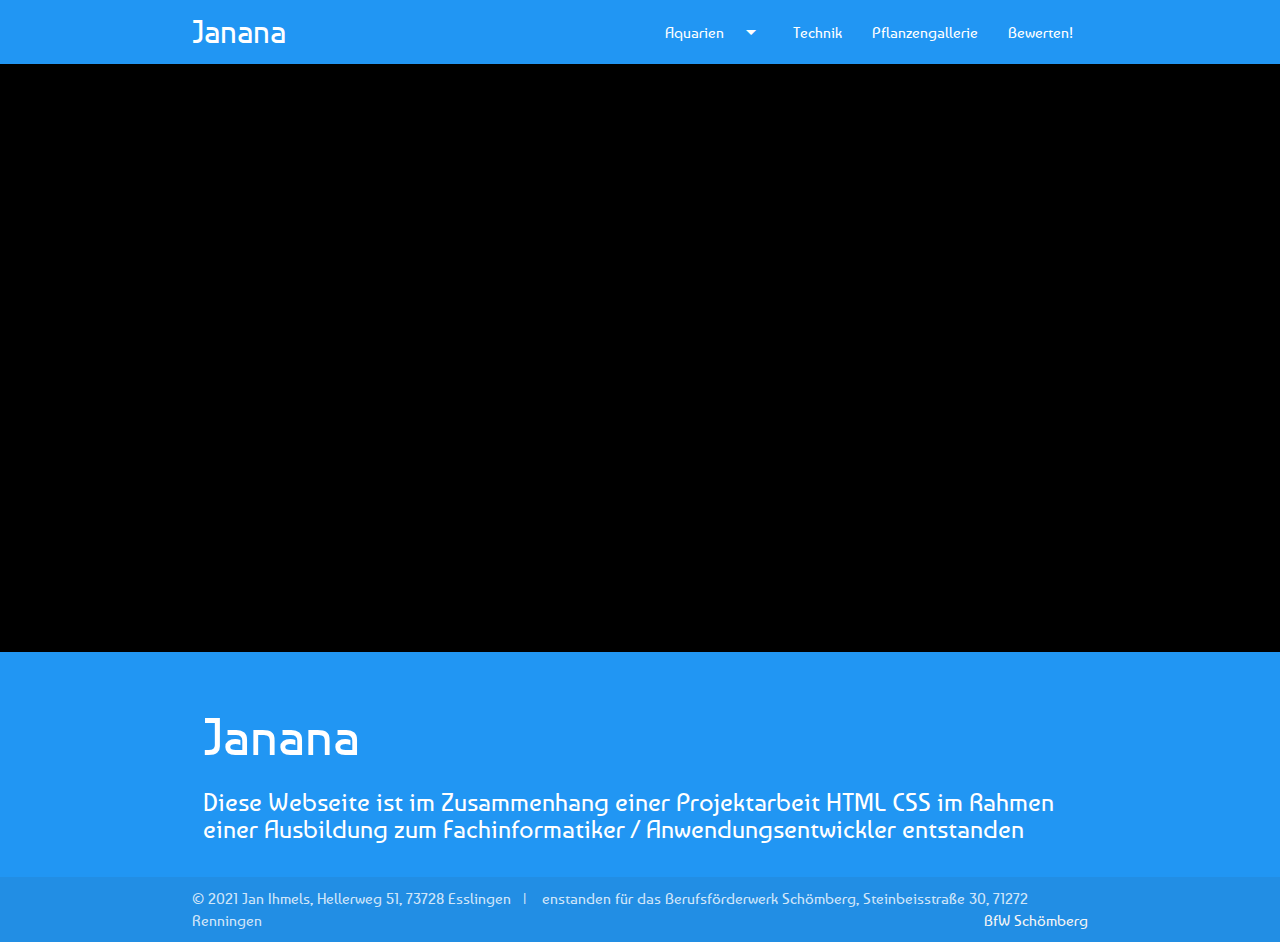
==== test.html @ be723d02 "Bissle gefixt" ====
<html lang="de">
    <head>
        <meta charset="UTF-8" />
        <meta http-equiv="X-UA-Compatible" />
        <meta name="viewport" content="width=device-width, initial-scale=1.0" />
<!-- load stylesheets-->        
        <link rel="stylesheet" href="css/materialize.min.css" />
        <link rel="preconnect" href="https://fonts.gstatic.com">
        <link rel="preconnect" href="https://fonts.gstatic.com">
<link href="https://fonts.googleapis.com/css2?family=Baumans&display=swap" rel="stylesheet">
        <link rel="stylesheet" href="css/style.css" />
        <link rel="stylesheet" href="https://fonts.googleapis.com/icon?family=Material+Icons" />
        <link rel="shortcut icon" href="pics/banana.ico" />
<!-- page title -->
        <title>Janana - Meine Aquarien</title>
    </head>
<!-- black background -->
    <body class="black">
<!-- dropdown menu for navbar-->
        <ul id="dropdown1" class="dropdown-content blue2 white-text">
            <li><a href="sites/aquarium1.html" class="white-text">54l Aquarium</a></li>
            <li><a href="sites/aquarium2.html" class="white-text">180l Aquarium</a></li>
            <li><a href="sites/aquarium3.html" class="white-text">12l Aquarium</a></li>
        </ul>
<!-- fixed navbar (always on top) -->
        <div class="navbar-fixed">
            <nav>
                <div class="nav-wrapper blue">
                    <div class="container">
                        <a href="#" class="brand-logo">Janana</a>
                        <a href="#" class="sidenav-trigger left" data-target="slide-out"><i class="material-icons">menu</i></a>
                        <ul class="right hide-on-med-and-down">
                            <li><a href="#" class="dropdown-trigger white-text" data-target="dropdown1">Aquarien<i class="material-icons right white-text">arrow_drop_down</i></a></li>
                            <li><a href="sites/technik.html" class="white-text">Technik</a></li>
                            <li><a href="sites/pflanzengallerie.html" class="white-text">Pflanzengallerie</a></li>
                            <li><a href="sites/bewertung.php" class="white-text">Bewerten!</a></li>
                        </ul>
                    </div>
                </div>
            </nav>
        </div> 
<!-- dropdown menu sidebar -->
        <ul id="dropdown2" class="dropdown-content blue2 white-text">
            <li><a href="sites/aquarium1.html" class="white-text">54l Aquarium</a></li>
            <li><a href="sites/aquarium2.html" class="white-text">180l Aquarium</a></li>
            <li><a href="sites/aquarium3.html" class="white-text">12l Aquarium</a></li>
        </ul>
<!-- sidebar for smaller screens -->
        <ul class="sidenav blue" id="slide-out">
            <li><a href="#" class="dropdown-trigger white-text" data-target="dropdown2">Aquarien<i class="material-icons right white-text">arrow_drop_down</i></a></li>
            <li><a href="sites/technik.html" class="white-text">Technik</a></li>
            <li><a href="sites/pflanzengallerie.html " class="white-text">Pflanzengallerie</a></li>
            <li><a href="sites/bewertung.php" class="white-text">Bewerten!</a></li>
        </ul>
        <p class="demo"></p>
        <footer class="page-footer blue">
            <div class="container">
              <div class="row">
                <div class="col l12 s12">
                  <h2 class="white-text">Janana</h5>
                  <p class="grey-text text-lighten-4"><h5>Diese Webseite ist im Zusammenhang einer Projektarbeit HTML CSS im Rahmen einer Ausbildung zum Fachinformatiker / Anwendungsentwickler entstanden</h5></p>
                </div>
              </div>
            </div>
            <div class="footer-copyright">
                <div class="container">
                © 2021 Jan Ihmels, Hellerweg 51, 73728 Esslingen &nbsp;&nbsp;| &nbsp;&nbsp; enstanden für das Berufsförderwerk Schömberg, Steinbeisstraße 30, 71272 Renningen
                <a class="grey-text text-lighten-4 right" href="https://www.bfw-schoemberg.de">BfW Schömberg</a>
            </div>
            </div>
          </footer>
          
              
<!-- java script starts here -->
        <script src="js/jquery-3.6.0.js"></script>
        <script src="js/materialize.js"></script>
        <script>
            const slide_menu = document.querySelectorAll(".sidenav");
            M.Sidenav.init(slide_menu, {});
        </script>
        <script>
            $(document).ready(function(){
                $('.dropdown-trigger').dropdown();
                $('.parallax').parallax();
               });
        </script>
    </body>
</html>
---- css/style.css ----
*{
  font-family: 'Baumans', cursive;
 }
.brand-logo {
  color : antiquewhite;
}
.blue {
  background-color : rgb(0, 155, 226);
}
.blue2 {
  background-color : rgb(16, 77, 105);
}
.all {
  background-color: black;
}
.parallax-container {
  height: 25em
}
.demo {
  height: 62vh !important;
}
.normalertext {
  font-size: 2em;
}
.bw{
  font-size: 1.4em;
}

h1 {
  text-shadow: 0.1em 0.1em 0.1em black;
}
.dropdown-content > li:hover {
  background-color: rgb(0, 155, 226);
}
li:hover {
  background-color: rgb(16, 77, 105);
}
.dropdown-content > li > a:hover, .dropdown-menu > li > a:focus {
  background-image:none !important;
}
.dropdown-content > li > a:hover, .dropdown-menu > li > a:focus {
  background-color:rgb(0, 155, 226);
}

.bl-sm {
  font-size: 0.8em;
}

input[type=range]::-webkit-slider-runnable-track {
  background-color: rgb(0, 155, 226);
  box-shadow: 0 1px 0 0 rgb(16, 77, 105)
}

input[type=range]::-webkit-slider-thumb {
  background-color:rgb(16, 77, 105);
}

input[type=range]+.thumb{
  background-color: rgb(16, 77, 105);
}

.input-field textarea:focus + label {
  color: rgb(0, 155, 226) !important;
}

.row .input-field textarea:focus {
  border-bottom: 1px solid rgb(0, 155, 226)!important;
  box-shadow: 0 1px 0 0 rgb(0, 155, 226) !important;
}

.cropped {
  position: relative;
  width: 50%;
}

.cropped:after {
  content: "";
  display: block;
  padding-bottom: 10%;
}

.imgcenter {
  display:flex;
  justify-content: center;
  flex-direction: column;
}

.cardtextsize {
  font-size: 0.75em;
}

.centert {
  display: flex !important; 
  justify-content: center !important;
  flex-direction: column !important;
}

.pfl-nm {
  font-style: italic;
}

.aq1 {
  margin-bottom: 3em;
}

.lb-image, .lb-dataContainer {
  max-width: 100%;
  height: auto !important;
  width: 100%;
 }
 
 .lb-outerContainer {
  max-width: 100%;
  height: auto !important;
 }

 .technik {
   position: fixed;
 }

 .technik-container {
   height: 140vh !important;
}


.technik-text {
  background-color: rgb(0, 155, 226);
  outline:1px solid white;
  position: absolute;
  width: 60%;
  height: auto;
  left: 17%;
  top: 14%;
  z-index: 6;
  display: none;
  font-size: 0.8em;
}

.technik-p {
  margin: 3px;
  font-size: 1.4em;
}

p.technik-p {
  font-size: 1em;
}

.btn-small {
  width: 10px !important;
  height: 10px !important;
}

i.resp-icon {
  color:rgb(0, 155, 226);
}

.technik-btn-1 {
  position: absolute;
  top: 5%;
  left: 0%;
}


.technik-btn-1:hover + .technik-text {
  display: block;
  position: absolute;
 }


.technik-btn-2 {
  position: absolute;
  top: 20%;
  left: 15%;
}

.technik-btn-2:hover + .technik-text {
  display: block;
  position: absolute;
 }

 .technik-btn-3 {
  position: absolute;
  top: 68%;
  left: 30%;
}

.technik-btn-3:hover + .technik-text {
  display: block;
  position: absolute;
 }

 .technik-btn-4 {
  position: absolute;
  top: 75%;
  left: 30%;
}


.technik-btn-4:hover + .technik-text {
  display: block;
  position: absolute;
 }
 .technik-btn-5 {
  position: absolute;
  top: 82%;
  left: 30%;
}

.technik-btn-5:hover + .technik-text {
  display: block;
  position: absolute;
 }

 .technik-btn-6 {
  position: absolute;
  top: 12%;
  left: 0%;
}

.technik-btn-6:hover + .technik-text {
  display: block;
  position: absolute;
 }

 .technik-btn-7 {
  position: absolute;
  top: 19%;
  left: 0%;
}

.technik-btn-7:hover + .technik-text {
  display: block;
  position: absolute;
 }
 
 .technik-btn-8 {
  position: absolute;
  top: 11%;
  left: 32%;
}

.technik-btn-8:hover + .technik-text {
  display: block;
  position: absolute;
 }

 .technik-btn-9 {
  position: absolute;
  top: 50%;
  left: 39%;
}

.technik-btn-9:hover + .technik-text {
  display: block;
  position: absolute;
 }

 .technik-btn-10 {
  position: absolute;
  top: 1%;
  left: 45%;
}

.technik-btn-10:hover + .technik-text {
  display: block;
  position: absolute;
 }

 .technik-btn-11 {
  position: absolute;
  top: 40%;
  left: 84%;
}

.technik-btn-11:hover + .technik-text {
  display: block;
  position: absolute;
 }

 .technik-btn-12 {
  position: absolute;
  top: 48%;
  left: 74%;
}

.technik-btn-12:hover + .technik-text {
  display: block;
  position: absolute;
 }

.page-footer-fixed {
  position: fixed;
  left: 0;
  bottom: 0;
  width: 100%;
}

.page-footer {
  font-size: 0.7em;
}
h5.footer-1 {
  font-size: 1em;
}
h2.footer-1 {
  font-size: 1.3em
}
@media(min-width: 35em) {
  .bl-sm {
    font-size: 1em;
  }
  .cropped {
    height: 20vw;
    width: 20vw;
    overflow: hidden;
    border: none;
  }
  .cardtextsize {
    font-size: 1.2em;
  }
  .btn-small {
    width: 20px !important;
    height: 20px !important;
  }
}

@media(min-width: 50em) {
  .bl-sm {
    font-size: 1em;
  }
  .cropped {
    height: 20vw;
    width: 20vw;
    overflow: hidden;
    border: none;
  }
  .cardtextsize {
    font-size: 1.5em;
  }
  .btn-small {
    width: 30px !important;
    height: 30px !important;
  }

  i.resp-icon {
    color:rgb(255, 255, 255);
  }

  .technik-p {
    margin: 3px;
    font-size: 1.8em;
  }
  
  p.technik-p {
    font-size: 1.4em;
  }
  .page-footer {
    font-size: 1em;
  }
  h5.footer-1 {
    font-size: 1.5em;
  }
  h2.footer-1 {
    font-size: 2em
  }
}

@media(min-width: 80em) {
  .cardtextsize {
    font-size: 2.15em;
  }
}
@media(min-width: 93em) {
  .technik-text {
    left: 110%;
    top: 14%;
  }
}
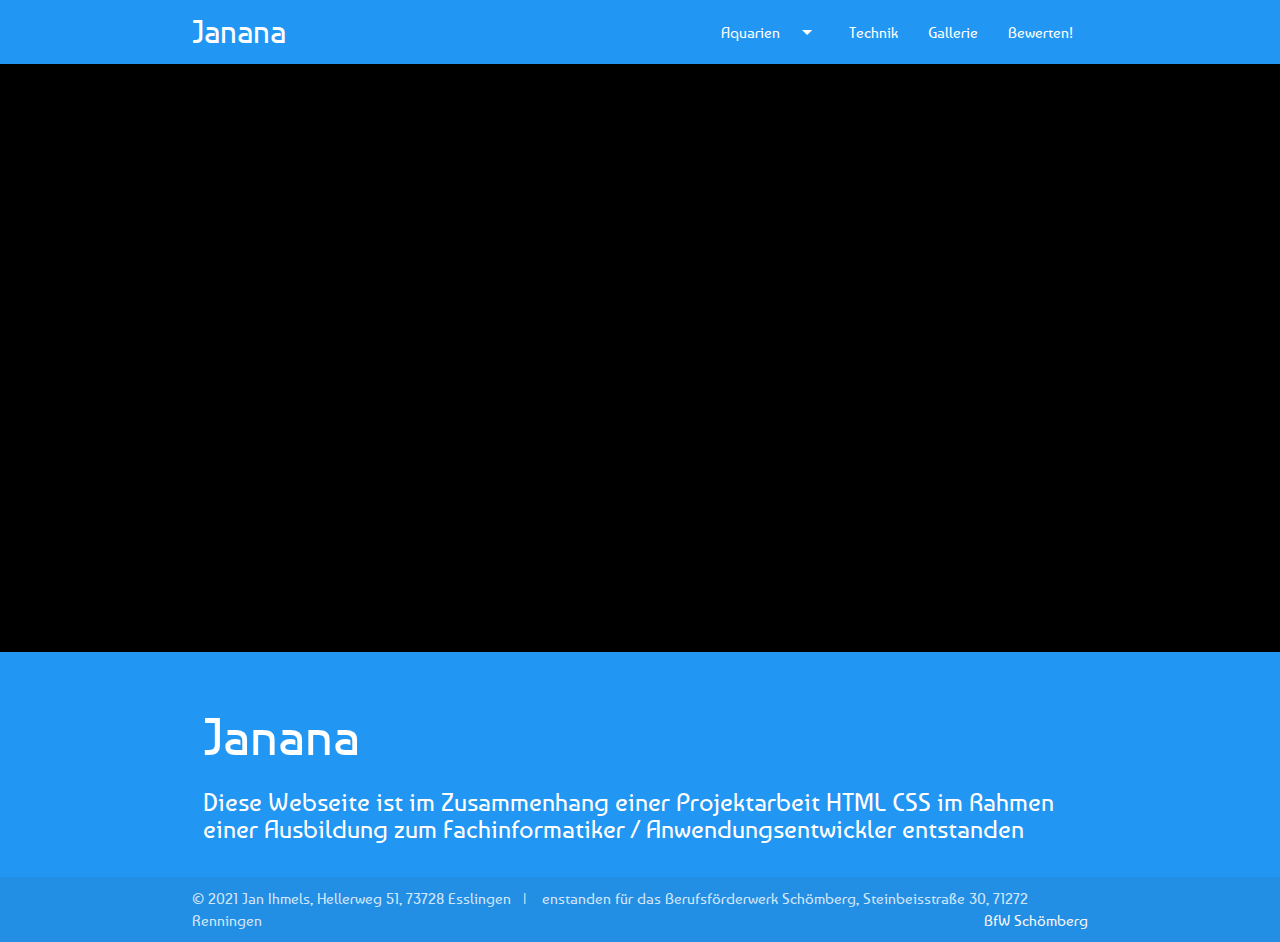
==== commit 71f11864: "fixes" ====
--- a/test.html
+++ b/test.html
@@ -32,7 +32,7 @@
                         <ul class="right hide-on-med-and-down">
                             <li><a href="#" class="dropdown-trigger white-text" data-target="dropdown1">Aquarien<i class="material-icons right white-text">arrow_drop_down</i></a></li>
                             <li><a href="sites/technik.html" class="white-text">Technik</a></li>
-                            <li><a href="sites/pflanzengallerie.html" class="white-text">Pflanzengallerie</a></li>
+                            <li><a href="sites/pflanzengallerie.html" class="white-text">Gallerie</a></li>
                             <li><a href="sites/bewertung.php" class="white-text">Bewerten!</a></li>
                         </ul>
                     </div>
@@ -49,7 +49,7 @@
         <ul class="sidenav blue" id="slide-out">
             <li><a href="#" class="dropdown-trigger white-text" data-target="dropdown2">Aquarien<i class="material-icons right white-text">arrow_drop_down</i></a></li>
             <li><a href="sites/technik.html" class="white-text">Technik</a></li>
-            <li><a href="sites/pflanzengallerie.html " class="white-text">Pflanzengallerie</a></li>
+            <li><a href="sites/pflanzengallerie.html " class="white-text">Gallerie</a></li>
             <li><a href="sites/bewertung.php" class="white-text">Bewerten!</a></li>
         </ul>
         <p class="demo"></p>
--- a/css/style.css
+++ b/css/style.css
@@ -1,52 +1,57 @@
- *{
-  font-family: 'Baumans', cursive;
- }
-.brand-logo {
-  color : antiquewhite;
-}
+*{
+  font-family: 'Baumans', cursive; /* Schriftart für die ganze Seite */
+ }
+
 .blue {
-  background-color : rgb(0, 155, 226);
+  background-color : rgb(0, 155, 226); /* Design Farbe 1*/
 }
 .blue2 {
-  background-color : rgb(16, 77, 105);
+  background-color : rgb(16, 77, 105); /* Design Farbe 2*/
 }
 .all {
-  background-color: black;
-}
-.parallax-container {
+  background-color: black; /* Design Background */
+}
+.parallax-container { /* Höhe der Parallaxen Container */
   height: 25em
 }
+.aq1 { /* Abstand nach unten nach den Parallaxen Bildern */
+  margin-bottom: 3em;
+}
+.parallax-text {  /* Überschriften auf den Parallaxen Bildern */
+  text-shadow: 0.1em 0.1em 0.1em rgb(16, 77, 105);
+  color:rgb(0, 155, 226);
+}
+
 .demo {
-  height: 62vh !important;
+  height: 62vh !important; /* unwichtig, war nur für die Powerpoint */
 }
 .normalertext {
-  font-size: 2em;
-}
-.bw{
-  font-size: 1.4em;
-}
-
-h1 {
-  text-shadow: 0.1em 0.1em 0.1em black;
-}
-.dropdown-content > li:hover {
+  font-size: 2em; /* Schriftgröße des Index-Textes */
+}
+
+.brand-logo { /* Farbe des Logos */
+  color : antiquewhite; 
+} 
+
+
+.dropdown-content > li:hover { /* Hover Farbe Dropdown Menü (Aquarien) */
   background-color: rgb(0, 155, 226);
 }
-li:hover {
+li:hover {  /*Hover Farbe der "normalen" Menüpunkte */
   background-color: rgb(16, 77, 105);
 }
-.dropdown-content > li > a:hover, .dropdown-menu > li > a:focus {
+.dropdown-content > li > a:hover, .dropdown-menu > li > a:focus { /* Die beiden sind für das Dropdown menü im Responiven Hamburger Menü */
   background-image:none !important;
 }
 .dropdown-content > li > a:hover, .dropdown-menu > li > a:focus {
   background-color:rgb(0, 155, 226);
 }
 
-.bl-sm {
+.bl-sm { /* verkleinerung der Seitenüberschrift beim 180l Aquarium. */
   font-size: 0.8em;
 }
 
-input[type=range]::-webkit-slider-runnable-track {
+input[type=range]::-webkit-slider-runnable-track { /* Kommende Anweisungen geben die Design Farben an das Bewerten Formular und seine Elemente */
   background-color: rgb(0, 155, 226);
   box-shadow: 0 1px 0 0 rgb(16, 77, 105)
 }
@@ -68,62 +73,120 @@
   box-shadow: 0 1px 0 0 rgb(0, 155, 226) !important;
 }
 
-.cropped {
+.cropped { /* Schneidet die Bilder der Cards zu.*/
   position: relative;
   width: 50%;
 }
 
+.gallery {      /* Gallery Breite*/
+  width : 80%;
+  margin: 0 auto;
+}
+
+.gallery a img { /* Bei kleinen Bildschirmen 1 Bild / Zeile */
+  width: 100%;
+}
+
+.gallery a {
+  width: 100%;
+  float: left;
+  overflow: hidden;
+  border: none;
+}
+.fancybox-nav {       /* Design auf die fancybox übertragen */
+  position: absolute;
+  top: 0;
+  width: 25%;
+  height: 100%;
+  cursor: pointer;
+  text-decoration: none;
+  -webkit-tap-highlight-color: rgba(0,0,0,0);
+}
+
+.fancybox-prev {
+  left: 0;
+}
+
+.fancybox-next {
+  right: 0;
+}
+
+.fancybox-nav span {
+  position: absolute;
+  top: 50%;
+  width: 36px;
+  height: 34px;
+  margin-top: -18px;
+  cursor: pointer;
+  visibility: hidden;
+}
+
+.fancybox-prev span, .fancybox-next span {
+  background-image : url(../pics/fancybox_sprite.png);
+}
+
+.fancybox-prev span {
+  left: 0px;
+  background-position: 0 -36px;
+}
+
+.fancybox-next span {
+  right: 10px;
+  background-position: 0 -72px;
+}
+
+.fancybox-nav:hover span {
+  visibility: visible;
+}
+
+.fancybox-close {
+  position: absolute;
+  top: 0px;
+  right: 0px;
+  width: 36px;
+  height: 36px;
+  background-image: url(../pics/fancybox_sprite.png);
+  z-index: 2;
+}
+
 .cropped:after {
   content: "";
   display: block;
-  padding-bottom: 10%;
-}
-
-.imgcenter {
+}
+
+.imgcenter {  /* Zentriert die Bilder der Aquariumcards */
   display:flex;
   justify-content: center;
   flex-direction: column;
 }
 
-.cardtextsize {
+.cardtextsize { /* Schriftgröße der Aquariumkarten auf Mobiltelefonen */
   font-size: 0.75em;
 }
 
-.centert {
-  display: flex !important; 
+.centert { /* zentriert die Karten ansich */
+  display: flex !important;
   justify-content: center !important;
   flex-direction: column !important;
 }
 
-.pfl-nm {
+.pfl-nm { /* Kursiv für wissenschaftliche Namen */
   font-style: italic;
 }
-
-.aq1 {
-  margin-bottom: 3em;
-}
-
-.lb-image, .lb-dataContainer {
-  max-width: 100%;
-  height: auto !important;
-  width: 100%;
- }
  
- .lb-outerContainer {
-  max-width: 100%;
-  height: auto !important;
- }
-
- .technik {
+.bw{ /* Schriftgröße für die Bewerten Texte */
+  font-size: 1.4em;
+}
+ .technik {       /* fixiert das Schematische Technik Bild */
    position: fixed;
  }
 
- .technik-container {
+ .technik-container {  /* Höhe des Kontainers für das Technik Bild */
    height: 140vh !important;
 }
 
 
-.technik-text {
+.technik-text {  /* Textboxen der Hover Informationen */
   background-color: rgb(0, 155, 226);
   outline:1px solid white;
   position: absolute;
@@ -136,7 +199,7 @@
   font-size: 0.8em;
 }
 
-.technik-p {
+.technik-p {  /* Absatzformatierung für die Infotexte */
   margin: 3px;
   font-size: 1.4em;
 }
@@ -145,16 +208,16 @@
   font-size: 1em;
 }
 
-.btn-small {
+.btn-small { /* Größe der Buttons auf Mobilgeräten */
   width: 10px !important;
   height: 10px !important;
 }
 
-i.resp-icon {
+i.resp-icon { /* Farbe des Icons auf Mobilgeräten (Gleich wie der Button -> unsichtbar) */
   color:rgb(0, 155, 226);
 }
 
-.technik-btn-1 {
+.technik-btn-1 {  /* Für jeden Button 2 Klassen, eine für die Position des Buttons und eine für den Hoverblock */
   position: absolute;
   top: 5%;
   left: 0%;
@@ -288,14 +351,14 @@
   position: absolute;
  }
 
-.page-footer-fixed {
+.page-footer-fixed { /* Footer ist auf Technikseite Fixiert */
   position: fixed;
   left: 0;
   bottom: 0;
   width: 100%;
 }
 
-.page-footer {
+.page-footer { /* Footer hat kleinere Schrift auf Mobilgeräten */
   font-size: 0.7em;
 }
 h5.footer-1 {
@@ -304,48 +367,63 @@
 h2.footer-1 {
   font-size: 1.3em
 }
+
+.logos { /* Instagram und Facebooklink meines Fotografen */
+  display: inline-block;
+  height: 1em;
+  margin-left: 1em;
+  width: auto;
+}
+
+.logo-text {
+  display: inline-block;
+  color:rgb(255, 255, 255);
+  line-height: normal;
+  vertical-align: middle;
+  font-size: 1.5em;
+}
+
 @media(min-width: 35em) {
   .bl-sm {
-    font-size: 1em;
-  }
-  .cropped {
+    font-size: 1em; /* Auf größeren Geräten lässt sich die Überschrift des 180l Aquariums normal darstellen */
+  }
+  .cropped { /*die Bilderzuschnitte passen besser */
     height: 20vw;
     width: 20vw;
     overflow: hidden;
     border: none;
   }
-  .cardtextsize {
+  .cardtextsize { /*der Text auf den Karten für die Aquariuen kann größer gemacht werden */
     font-size: 1.2em;
   }
-  .btn-small {
+  .btn-small { /* und die Technikbuttons ebenfalls ein bisschen */
     width: 20px !important;
     height: 20px !important;
   }
+  .gallery a {
+    width: 20vh;
+    height: 20vh;
+    float: left;
+    overflow: hidden;
+  }  
 }
 
 @media(min-width: 50em) {
-  .bl-sm {
-    font-size: 1em;
-  }
-  .cropped {
-    height: 20vw;
-    width: 20vw;
-    overflow: hidden;
-    border: none;
-  }
-  .cardtextsize {
+
+  .cardtextsize { /* Größerer Text auf den Cards */
     font-size: 1.5em;
   }
-  .btn-small {
+
+  .btn-small { /* größere Technikbuttons */
     width: 30px !important;
     height: 30px !important;
   }
 
-  i.resp-icon {
+  i.resp-icon { /* auf denen nun auch das Logo zu erkennen ist (weiß -> nicht mehr unsichtbar) */
     color:rgb(255, 255, 255);
   }
 
-  .technik-p {
+  .technik-p {  /*die Texte auf den Infokarten der Technik und die des Footers (nächste 5 Klassen) können vergrößert werden */
     margin: 3px;
     font-size: 1.8em;
   }
@@ -362,14 +440,20 @@
   h2.footer-1 {
     font-size: 2em
   }
+  .gallery a {
+    width: 32%;
+    height: auto;
+    float: left;
+    overflow: hidden;
+  }  
 }
 
 @media(min-width: 80em) {
-  .cardtextsize {
+  .cardtextsize { /*noch größerer Kartentext */
     font-size: 2.15em;
-  }
-}
-@media(min-width: 93em) {
+  } 
+}
+@media(min-width: 93em) { /*Die Technik Infoboxen gehen bei ausreichender Breite statt innerhalb der Schematischen Darstellung nach Rechts davon */
   .technik-text {
     left: 110%;
     top: 14%;
